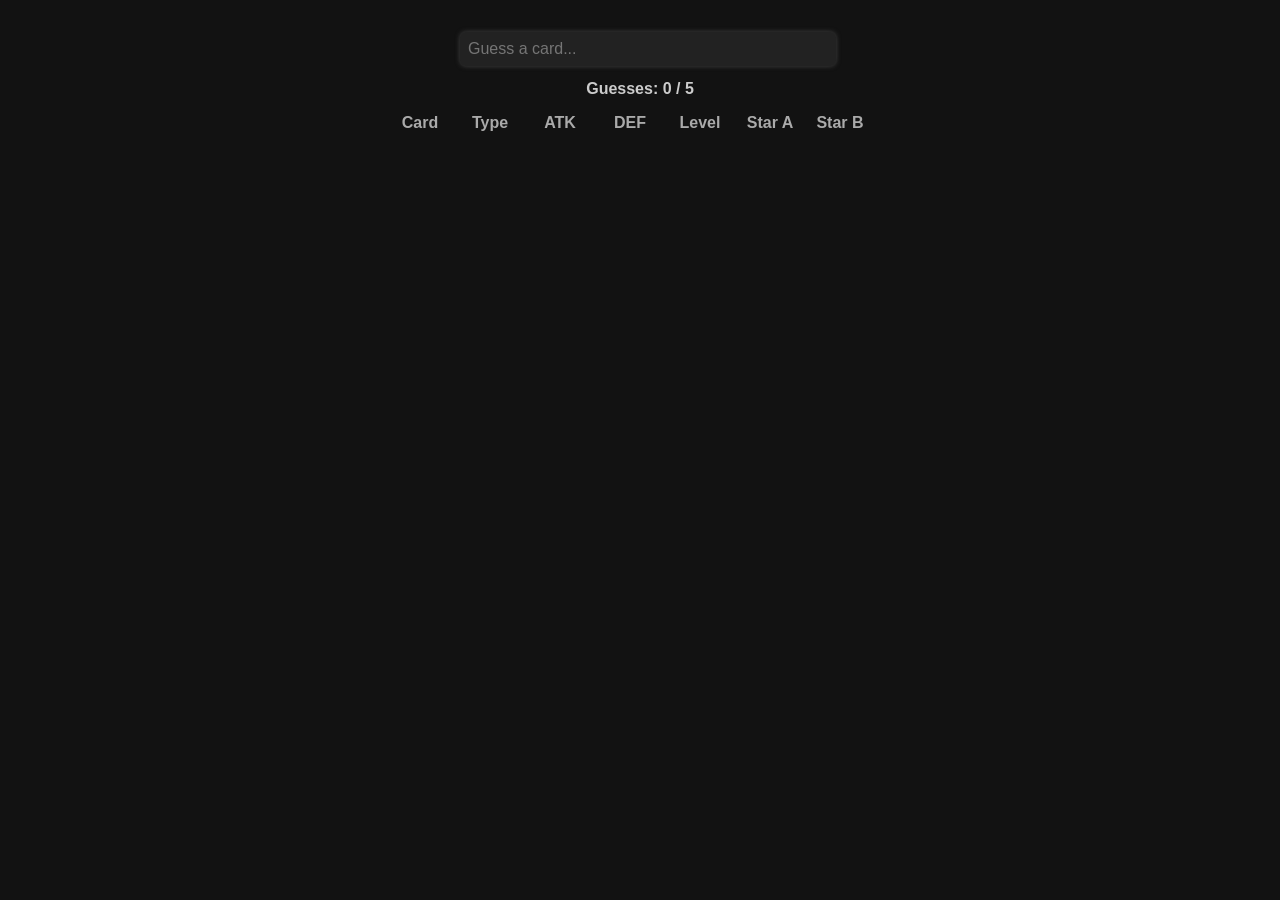
==== index.html @ a29fba56 "fixed guesses showing as 10" ====
<!DOCTYPE html>
<html lang="en">

<head>
  <meta charset="UTF-8" />
  <title>FM Daily Guess</title>
  <link rel="stylesheet" href="style.css" />
</head>

<body>

  <div id="game">
    <div id="input-container" style="position: relative; width: 60%; margin: 0.5rem auto;">
      <input type="text" id="guess-input" placeholder="Guess a card..." autocomplete="off" spellcheck="false"
        style="width: 100%;" />
      <div id="suggestions"></div>
      <div id="guess-counter">Guesses: 0 / 5</div>
    </div>
    <div id="guesses-container" style="max-width: 500px; margin: 1rem auto; font-family: sans-serif; user-select: none;">
      <div id="labels" style="display: flex; align-items: center; gap: 10px; color: #aaa; font-weight: bold; text-align: center;">
        <div style="width: 60px;">Card</div>
        <div style="width: 60px;">Type</div>
        <div style="width: 60px;">ATK</div>
        <div style="width: 60px;">DEF</div>
        <div style="width: 60px;">Level</div>
        <div style="width: 60px;">Star A</div>
        <div style="width: 60px;">Star B</div>
      </div>
      <div id="guesses"></div>
    </div>
    
    <div id="result"></div>
  </div>
  <script src="script.js"></script>
</body>

</html>
---- style.css ----
body {
    font-family: sans-serif;
    max-width: 600px;
    margin: auto;
    text-align: center;
    padding: 1rem;
    background-color: #121212;
    color: #eee;
}

input {
    padding: 0.5rem;
    width: 60%;
    margin: 0.5rem 0;
    font-size: 1rem;
    border-radius: 6px;
    border: none;
    outline: none;
    box-shadow: 0 0 5px #444;
    background-color: #222;
    color: #eee;
}

#suggestions {
    position: absolute;
    top: 100%;
    left: 0;
    background-color: #222;
    border-radius: 6px;
    box-shadow: 0 2px 8px rgba(0, 0, 0, 0.7);
    max-height: 320px;
    overflow-y: auto;
    width: 100%;
    /* match input width */
    z-index: 1000;
    display: none;
}

.suggestion-item {
    display: flex;
    align-items: center;
    padding: 5px 10px;
    cursor: pointer;
    gap: 10px;
    color: #eee;
    user-select: none;
}

.suggestion-item:hover {
    background-color: #333;
}

.suggestion-item img {
    width: 60px;
    height: 60px;
    object-fit: cover;
    border-radius: 6px;
    box-shadow: 0 1px 3px rgba(0, 0, 0, 0.7);
}

#guesses {
    margin-top: 5px;
    display: flex;
    gap: 10px;
}

.guess-result {
    max-width: 500px;
    /* or any width you prefer */
    margin: 5px auto;
    /* center horizontally */
    padding: 0.5rem;
    border: 1px solid #555;
    background-color: #222;
    display: flex;
    align-items: center;
    gap: 10px;
    border-radius: 6px;
    user-select: none;
}

.guess-card {
    display: flex;
    align-items: center;
}

.guess-image {
    width: 60px;
    height: 60px;
    object-fit: cover;
    border-radius: 6px;
    box-shadow: 0 1px 3px rgba(0, 0, 0, 0.7);
}

.stats-row {
    display: flex;
    gap: 8px;
    align-items: center;
    margin-top: 0;
}

@keyframes fadeIn {
    from {
        opacity: 0;
        transform: translateY(5px);
    }

    to {
        opacity: 1;
        transform: translateY(0);
    }
}

.stat-box {
    opacity: 0;
    width: 60px;
    height: 60px;
    border-radius: 6px;
    color: white;
    font-size: 1.1rem;
    display: flex;
    justify-content: center;
    align-items: center;
    user-select: none;
    box-shadow: 0 1px 3px rgba(0, 0, 0, 0.7);
    text-align: center;
    line-height: 1.2;
    animation: fadeIn 1s ease forwards;
}

.stat-box.correct {
    background-color: #4caf50;
}

.stat-box.wrong {
    background-color: #f44336;
}

.stat-box.arrow-up,
.stat-box.arrow-down {
    background-color: #f44336;
}

.stat-box.partial {
    background-color: orange;
}

#guess-counter {
    margin-top: 6px;
    margin-bottom: 10px;
    font-weight: bold;
    color: #ccc;
}

.header-row .stat-label {
    text-align: center;
    font-size: 0.85rem;
    color: #aaa;
}

.stat-label {
    font-weight: bold;
    color: #aaa;
    font-size: 0.85rem;
    user-select: none;
}
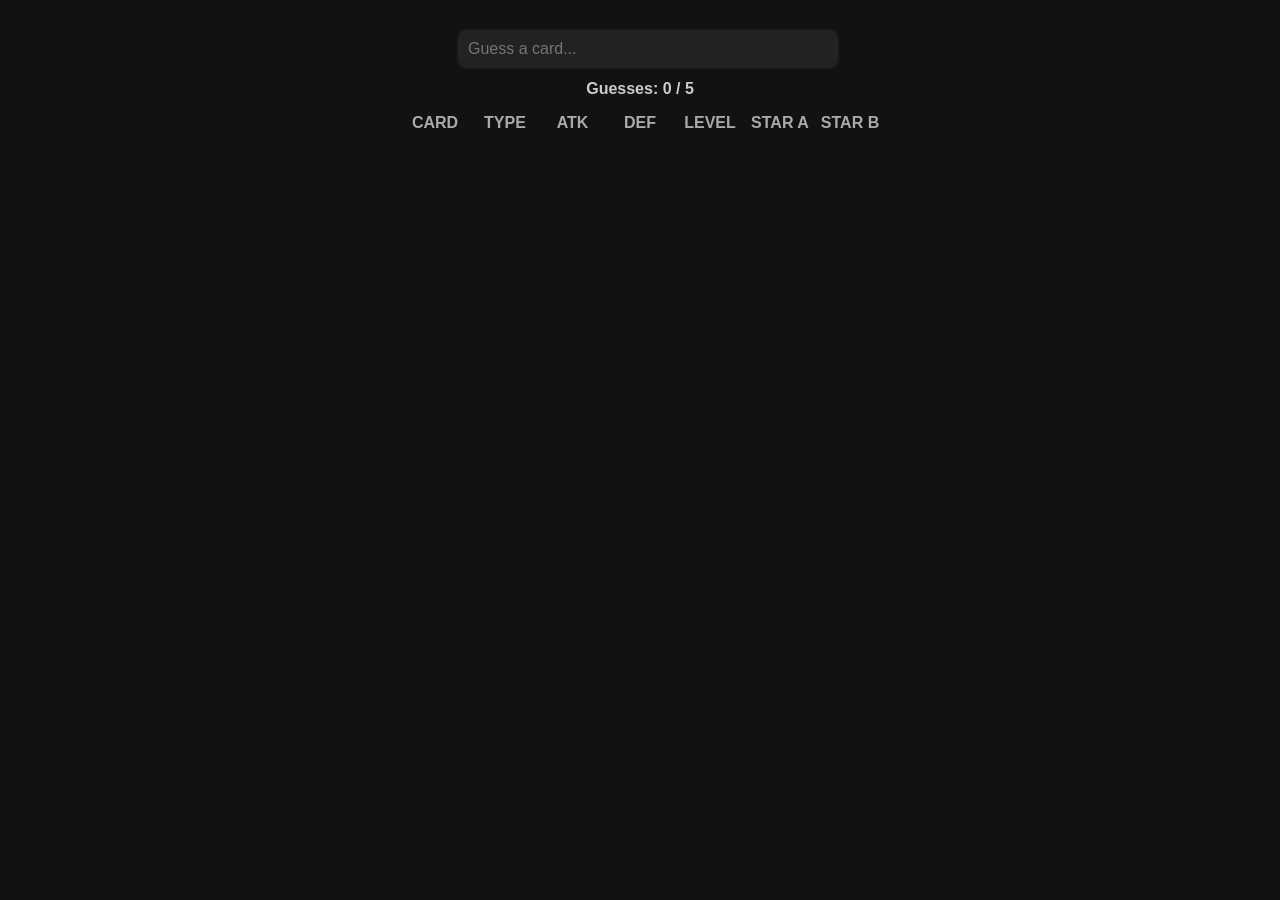
==== commit e1f4a033: "added game end modal, filtered out unguessable cards and did some design tweaks" ====
--- a/index.html
+++ b/index.html
@@ -3,8 +3,9 @@
 
 <head>
   <meta charset="UTF-8" />
-  <title>FM Daily Guess</title>
+  <title>FMdle</title>
   <link rel="stylesheet" href="style.css" />
+  <link rel="icon" href="favicon.png" type="image/png" />
 </head>
 
 <body>
@@ -16,21 +17,35 @@
       <div id="suggestions"></div>
       <div id="guess-counter">Guesses: 0 / 5</div>
     </div>
-    <div id="guesses-container" style="max-width: 500px; margin: 1rem auto; font-family: sans-serif; user-select: none;">
-      <div id="labels" style="display: flex; align-items: center; gap: 10px; color: #aaa; font-weight: bold; text-align: center;">
-        <div style="width: 60px;">Card</div>
-        <div style="width: 60px;">Type</div>
-        <div style="width: 60px;">ATK</div>
+    <div id="guesses-container"
+      style="max-width: 500px; margin: 1rem auto; font-family: sans-serif; user-select: none;">
+      <div id="labels"
+        style="display: flex; align-items: center; gap: 10px; color: #aaa; font-weight: bold; text-align: center;">
+        <div style="width: 5px;"></div>
+        <div style="width: 60px;">CARD</div>
+        <div style="width: 60px;">TYPE</div>
+        <div style="width: 55px;">ATK</div>
         <div style="width: 60px;">DEF</div>
-        <div style="width: 60px;">Level</div>
-        <div style="width: 60px;">Star A</div>
-        <div style="width: 60px;">Star B</div>
+        <div style="width: 60px;">LEVEL</div>
+        <div style="width: 60px;">STAR A</div>
+        <div style="width: 60px;">STAR B</div>
       </div>
       <div id="guesses"></div>
     </div>
-    
-    <div id="result"></div>
   </div>
+
+  <div id="result-modal" class="modal hidden">
+    <div class="modal-content">
+      <h2 id="modal-message"></h2>
+      <img id="modal-image" src="" width="200" />
+      <div id="modal-stats" class="stats-grid" style="margin: 1rem 0;"></div>
+      <div>
+        <button onclick="restartGame()">🔁 Again</button>
+        <button onclick="nextGame()">⏭️ Next Game</button>
+      </div>
+    </div>
+  </div>
+
   <script src="script.js"></script>
 </body>
 
--- a/style.css
+++ b/style.css
@@ -163,4 +163,66 @@
     color: #aaa;
     font-size: 0.85rem;
     user-select: none;
+}
+
+.modal {
+    position: fixed;
+    top: 0;
+    left: 0;
+    width: 100vw;
+    height: 100vh;
+    background-color: rgba(0, 0, 0, 0.75);
+    display: flex;
+    justify-content: center;
+    align-items: center;
+    z-index: 2000;
+}
+
+.modal-content {
+    background-color: #222;
+    color: #eee;
+    padding: 2rem;
+    padding-top: 0px;
+    border-radius: 8px;
+    text-align: center;
+    max-width: 90%;
+    box-shadow: 0 4px 15px rgba(0, 0, 0, 0.8);
+}
+
+.modal button {
+    padding: 0.5rem 1rem;
+    margin: 0 0.5rem;
+    font-size: 1rem;
+    border: none;
+    border-radius: 5px;
+    background-color: #444;
+    color: white;
+    cursor: pointer;
+}
+
+.modal button:hover {
+    background-color: #666;
+}
+
+.hidden {
+    display: none;
+}
+
+.stats-grid {
+    display: grid;
+    grid-template-columns: repeat(2, auto);
+    gap: 0.5rem 1.5rem;
+    justify-content: center;
+    font-size: 1rem;
+    text-align: left;
+}
+
+.stats-grid .stat-label {
+    font-weight: bold;
+    font-size: 1rem;
+    color: #ccc;
+}
+
+.stats-grid .stat-value {
+    color: #fff;
 }
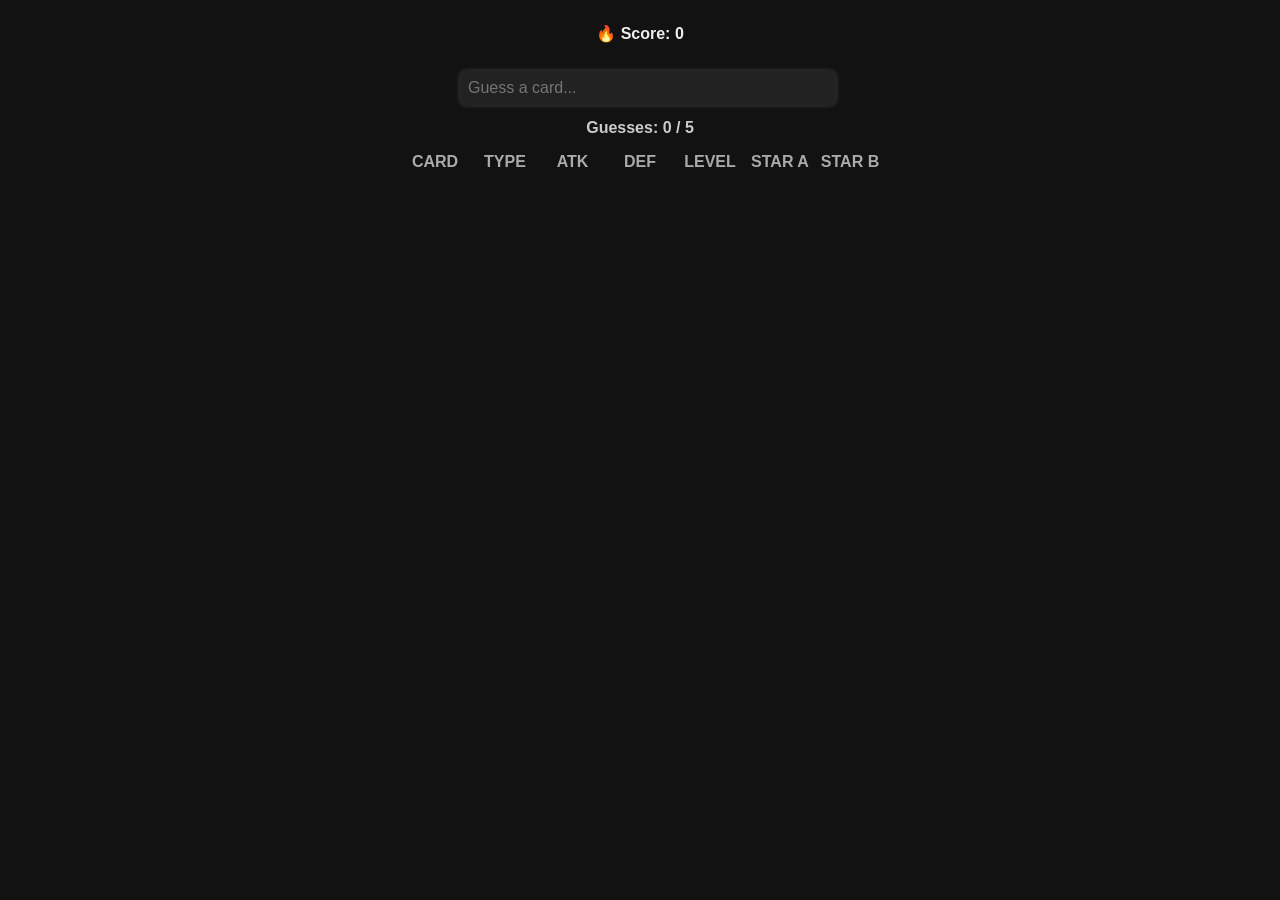
==== commit a6261121: "added primitive score system" ====
--- a/index.html
+++ b/index.html
@@ -12,6 +12,7 @@
 
   <div id="game">
     <div id="input-container" style="position: relative; width: 60%; margin: 0.5rem auto;">
+      <div id="score-counter">🔥 Score: 0</div>
       <input type="text" id="guess-input" placeholder="Guess a card..." autocomplete="off" spellcheck="false"
         style="width: 100%;" />
       <div id="suggestions"></div>
@@ -41,7 +42,6 @@
       <div id="modal-stats" class="stats-grid" style="margin: 1rem 0;"></div>
       <div>
         <button onclick="restartGame()">🔁 Again</button>
-        <button onclick="nextGame()">⏭️ Next Game</button>
       </div>
     </div>
   </div>
--- a/style.css
+++ b/style.css
@@ -152,6 +152,11 @@
     color: #ccc;
 }
 
+#score-counter {
+    font-weight: bold;
+    margin-bottom: 20px;
+}
+
 .header-row .stat-label {
     text-align: center;
     font-size: 0.85rem;
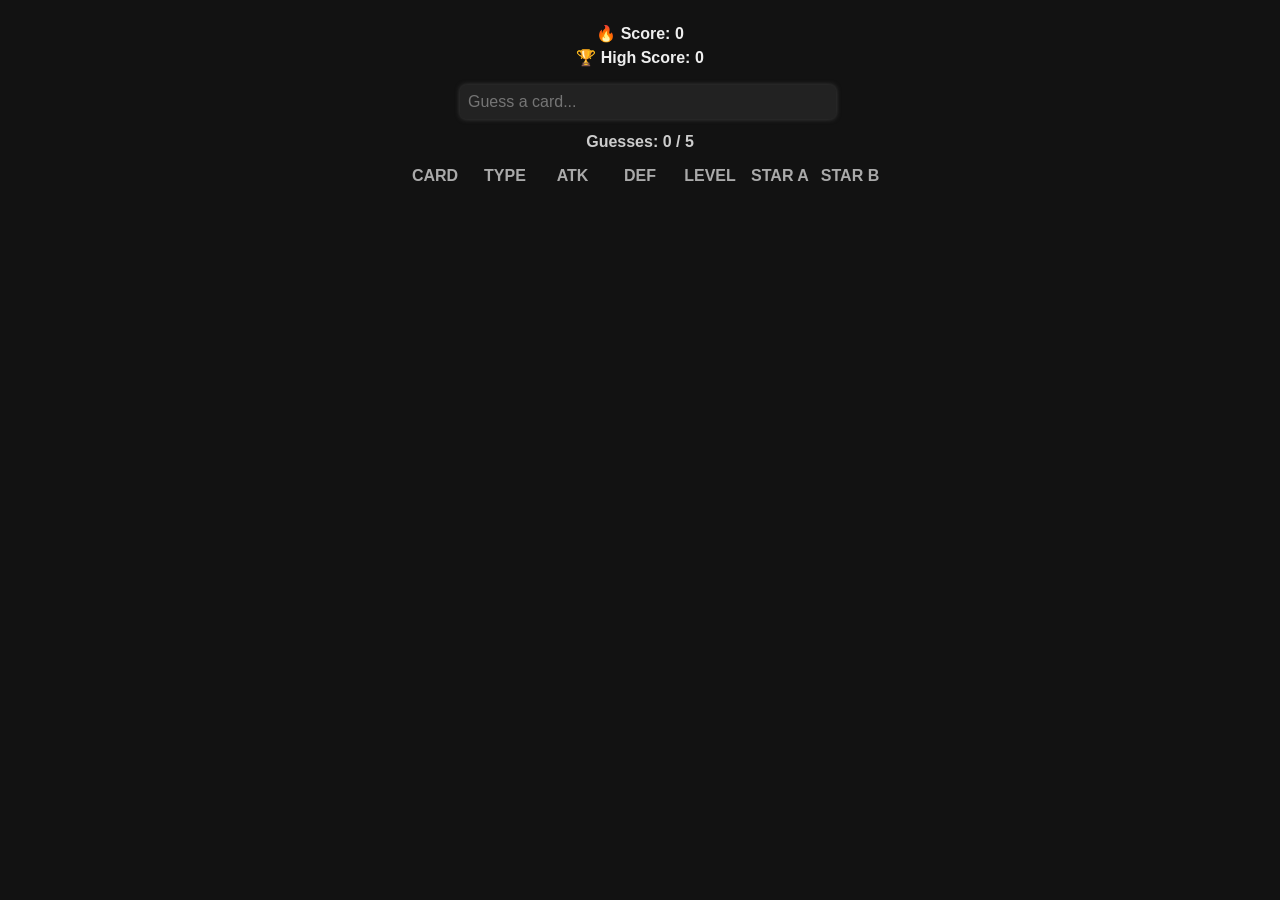
==== commit a08c0d99: "added highscore system" ====
--- a/index.html
+++ b/index.html
@@ -13,6 +13,7 @@
   <div id="game">
     <div id="input-container" style="position: relative; width: 60%; margin: 0.5rem auto;">
       <div id="score-counter">🔥 Score: 0</div>
+      <div id="highscore-counter">🏆 High Score: 0</div>
       <input type="text" id="guess-input" placeholder="Guess a card..." autocomplete="off" spellcheck="false"
         style="width: 100%;" />
       <div id="suggestions"></div>
--- a/style.css
+++ b/style.css
@@ -154,7 +154,12 @@
 
 #score-counter {
     font-weight: bold;
-    margin-bottom: 20px;
+    margin-bottom: 5px;
+}
+
+#highscore-counter {
+    font-weight: bold;
+    margin-bottom: 10px;
 }
 
 .header-row .stat-label {
